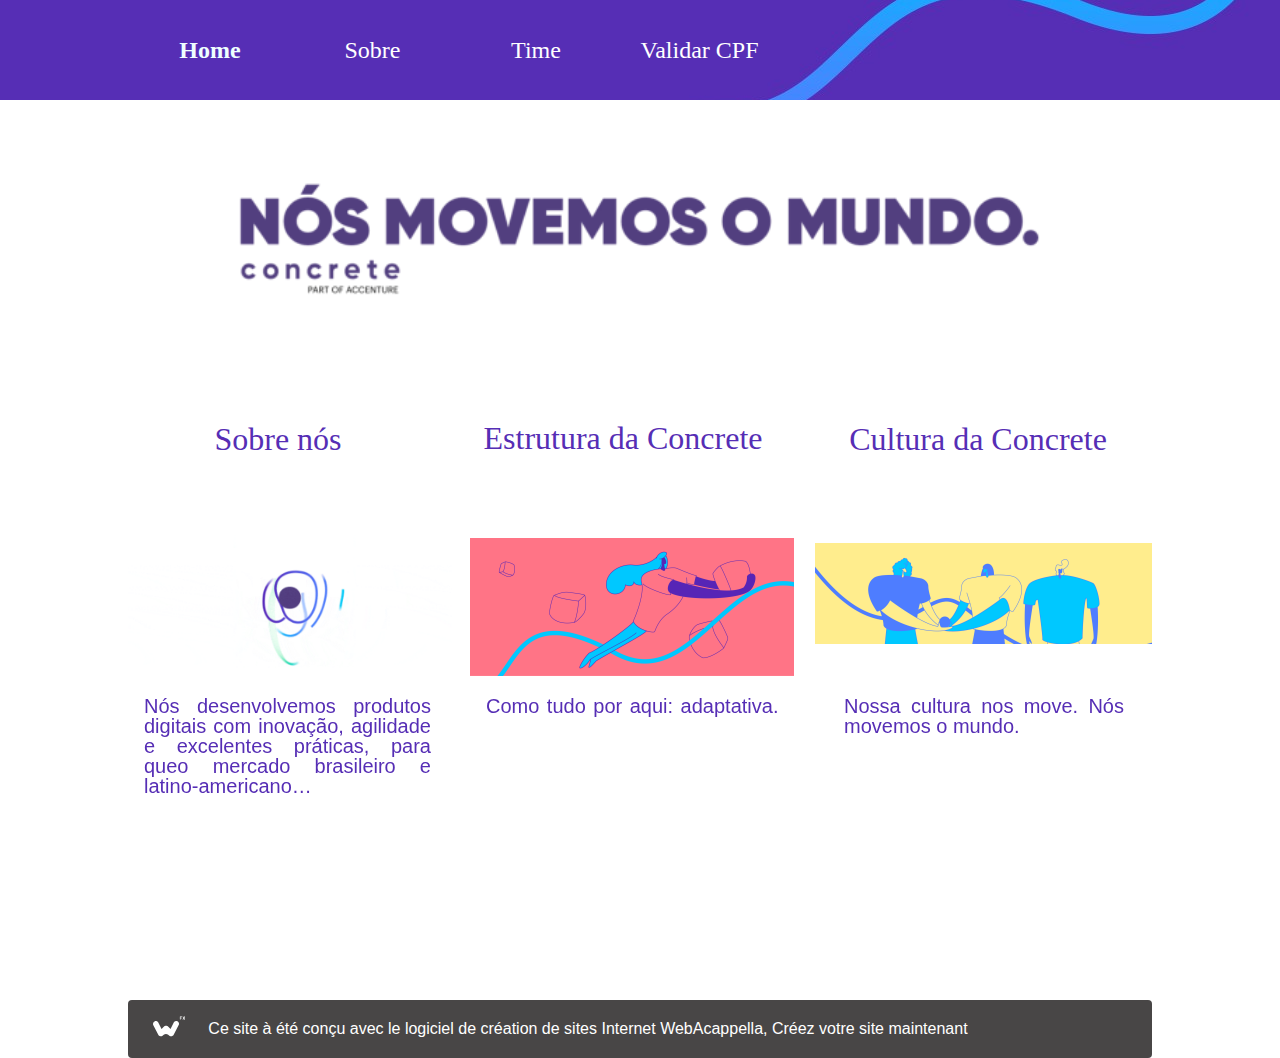
==== src/main/resources/static/2dc8de57_3189_48db_80ef_c5af2ead7eb7.html @ c82e3c7a "inclusao do site do projeto" ====
<!doctype html>
<html lang="fr">
<head>
	<meta charset="utf-8">
	<title>Créez votre site maintenant avec WebAcappella : Page sans titre</title>
        
	<meta name="description" content=""/>
	<meta http-equiv="X-UA-Compatible" content="IE=edge"/>
	<meta name="viewport" content="width=device-width, initial-scale=1"/>
	<meta name="robots" content="index">
	<meta name="generator" content="WebAcappellaFx (1.4.51) Windows" />

        

        <link rel="icon" href="./wafx_res/Images/0-180-logo%20accenture.png" />

	
	

	<link rel="stylesheet" href="./wafx_res/standard/css/normalize.css?static_res_1c288804cdde21393d8eec577f56f5b9"/>
	<link rel="stylesheet" href="./wafx_res/standard/css/wafx-menu.css?static_res_1c288804cdde21393d8eec577f56f5b9">

	<link rel="stylesheet" href="./wafx_res/libs/blueimp/css/blueimp-gallery.min.css?static_res_5538b4607b305e8973287b2021bc665b">
	<link rel="stylesheet" href="./wafx_res/standard/multimedia/wafx-multimedia.css?static_res_1c288804cdde21393d8eec577f56f5b9">

        

	<link rel="stylesheet" href="./wafx_res/libs/animate/animate.min.css?static_res_5538b4607b305e8973287b2021bc665b">

        

        <script src="./wafx_res/standard/js/wafx-vanilla.js?static_res_1c288804cdde21393d8eec577f56f5b9"></script>

        <link rel="stylesheet" href="./wafx_res/standard/css/wafx-common.css?static_res_1c288804cdde21393d8eec577f56f5b9">



        


	<script>
                var WaComponentContext = {};
                var WaPageContext = {};
                var WaContext = {};
		WaContext.app_version="1.4.51";
		WaContext.app_revision="2d031dc#98faf947";
		WaContext.preview=false;
		WaPageContext.lang="fr";

		document.wafxCarouselDatas = [];
document.wafxGalleryDatas = [];
document.wafxScreenInfos = 
{
    "screens": [
        {
            "factor": 1,
            "key": "1024",
            "width_real": 1024,
            "width_virtual": 1024
        }
    ]
}

	</script>

	

	<link rel="stylesheet" href="2dc8de57_3189_48db_80ef_c5af2ead7eb7.css?a8cf548f_6109_4ba5_bd23_7337e53db8bc_7"/>

	<style>

		
		.blockPagecontainer{
			position:relative;
			margin: 0 auto;

		}

		.blockPage{
			position:relative;
	
		}

		.blockPage2{
			position:relative;
	
		}
	</style>


    
</head>
<body style='-webkit-font-smoothing: antialiased;' >


<div id="blueimp-gallery" class="blueimp-gallery blueimp-gallery-controls">
    <div class="slides"></div>
    <p class="title">&nbsp;</p>
    <a class="prev">‹</a>
    <a class="next">›</a>
    <a class="close">×</a>
    <a class="play-pause"></a>
    <!--
    <ol class="indicator"></ol>
-->
</div>
	
			<div class='blockPagecontainer'>

				<div class='blockPage'>

						<div class="compVis_0"><div class='comp_0'  title=""><img  class="wafx-img-picture" src="./wafx_res/Images/0-841-movemos.png" alt=""></div></div>
<div class="compVis_1"><div class='comp_1 wafxRipple'  title=""><a href="https://medium.com/concretebr/sobre-a-concrete-275b117f4f73"  ><img  class="wafx-img-picture" src="./wafx_res/Images/0-324-conc.gif" alt=""></a></div></div>
<div class="compVis_2"><div  style='overflow:hidden;' class='comp_2'><div class='wafx-smt-txt-wrap smt-para-wa-3'>
<p  class=" smt-wa-last-block wafx-smt-inner smt-wa-default smt-wa-3-block-0">Sobre nós</p>
</div>
</div></div>
<div class="compVis_3"><div  style='overflow:hidden;' class='comp_3'><div class='wafx-smt-txt-wrap smt-para-wa-4'>
<p  class=" smt-wa-last-block wafx-smt-inner smt-wa-default smt-wa-4-block-0">Nós desenvolvemos produtos digitais com inovação, agilidade e excelentes práticas, para queo mercado brasileiro e latino-americano…</p>
</div>
</div></div>
<div class="compVis_4"><div  style='overflow:hidden;' class='comp_4'><div class='wafx-smt-txt-wrap smt-para-wa-5'>
<p  class=" smt-wa-last-block wafx-smt-inner smt-wa-default smt-wa-5-block-0">Estrutura da Concrete</p>
</div>
</div></div>
<div class="compVis_5"><div class='comp_5 wafxRipple'  title=""><a href="https://medium.com/concretebr/a-estrutura-da-concrete-9ed689195da6"  ><img  class="wafx-img-picture" src="./wafx_res/Images/0-324-2.png" alt=""></a></div></div>
<div class="compVis_6"><div  style='overflow:hidden;' class='comp_6'><div class='wafx-smt-txt-wrap smt-para-wa-7'>
<p  class=" smt-wa-last-block wafx-smt-inner smt-wa-default smt-wa-7-block-0">Como tudo por aqui: adaptativa.&nbsp; &nbsp; &nbsp; &nbsp; &nbsp; &nbsp; &nbsp; &nbsp; &nbsp; &nbsp; &nbsp; &nbsp; &nbsp; &nbsp; &nbsp; &nbsp; &nbsp; &nbsp; &nbsp; &nbsp; &nbsp; &nbsp; &nbsp; <br /></p>
</div>
</div></div>
<div class="compVis_7"><div class='comp_7 wafxRipple'  title=""><a href="https://medium.com/concretebr/sobre-a-concrete-275b117f4f73"  ><img  class="wafx-img-picture" src="./wafx_res/Images/0-337-3.png" alt=""></a></div></div>
<div class="compVis_8"><div  style='overflow:hidden;' class='comp_8'><div class='wafx-smt-txt-wrap smt-para-wa-9'>
<p  class=" smt-wa-last-block wafx-smt-inner smt-wa-default smt-wa-9-block-0">Cultura da Concrete<br /></p>
</div>
</div></div>
<div class="compVis_9"><div  style='overflow:hidden;' class='comp_9'><div class='wafx-smt-txt-wrap smt-para-wa-10'>
<p  class=" smt-wa-last-block wafx-smt-inner smt-wa-default smt-wa-10-block-0">Nossa cultura nos move. Nós movemos o mundo.<br /></p>
</div>
</div></div>
<div class="compVis_10"><div  style='overflow:hidden;display:flex;flex-direction:row;' class='comp_10'><div class='wafx-smt-txt-wrap smt-para-wa-11'>
<p  class=" smt-wa-last-block wafx-smt-inner smt-wa-default smt-wa-11-block-0"><a href="./index.html" >Home</a></p>
</div>
</div></div>
<div class="compVis_11"><div  style='overflow:hidden;display:flex;flex-direction:row;' class='comp_11'><div class='wafx-smt-txt-wrap smt-para-wa-12'>
<p  class=" smt-wa-last-block wafx-smt-inner smt-wa-default smt-wa-12-block-0"><a href="./2dc8de57_3189_48db_80ef_c5af2ead7eb7.html" >Sobre</a></p>
</div>
</div></div>
<div class="compVis_12"><div  style='overflow:hidden;display:flex;flex-direction:row;' class='comp_12'><div class='wafx-smt-txt-wrap smt-para-wa-13'>
<p  class=" smt-wa-last-block wafx-smt-inner smt-wa-default smt-wa-13-block-0"><a href="./f8f48431_00f1_4481_80bc_61b309380e57.html" >Time</a></p>
</div>
</div></div>
<div class="compVis_13"><div  style='overflow:hidden;display:flex;flex-direction:row;' class='comp_13'><div class='wafx-smt-txt-wrap smt-para-wa-14'>
<p  class=" smt-wa-last-block wafx-smt-inner smt-wa-default smt-wa-14-block-0">Validar CPF</p>
</div>
</div></div>




						<div class="wafxBanner" style='display:flex;align-items:center;position:relative;margin:0px;padding-left:5px;background-color:#484646;font-size:16px;font-family:Arial;font-weight:normal;text-decoration:none;border-radius:4px;color:#ffffff;'><a href="https://www.webacappella.com/pt_BR/" ><img alt="WebAcappella Fx" style='padding:0px;padding-left:10px;margin:10px;width:32px;height:32px;' src="[data-uri]" ></a>&nbsp;&nbsp;&nbsp;<a style="font-size:16px;font-family:Arial;font-weight:normal;text-decoration:none;border-radius:4px;color:#ffffff;" href="https://www.webacappella.com/pt_BR/" >Ce site à été conçu avec le logiciel de création de sites Internet WebAcappella, Créez votre site maintenant</a></div>


				</div>
 
			</div>


			

<script src="./wafx_res/standard/js/wafx-polyfill.js?static_res_1c288804cdde21393d8eec577f56f5b9"></script>


<script  src="./wafx_res/standard/js/wafx-menu.js?static_res_1c288804cdde21393d8eec577f56f5b9"></script>
<script  src="./wafx_res/standard/js/wafx-read-more.js?static_res_1c288804cdde21393d8eec577f56f5b9"></script>

<script src="./wafx_res/libs/animate/wow.min.js?static_res_5538b4607b305e8973287b2021bc665b"></script>


<script  src="./wafx_res/libs/animate/wafxripple.js?static_res_5538b4607b305e8973287b2021bc665b"></script>








 





<script src="./wafx_res/libs/lazyload/lazyload.min.js?static_res_5538b4607b305e8973287b2021bc665b"></script>

<script src="./wafx_res/libs/blueimp/js/blueimp-helper.js?static_res_5538b4607b305e8973287b2021bc665b"></script>
<script src="./wafx_res/libs/blueimp/js/blueimp-gallery.js?static_res_5538b4607b305e8973287b2021bc665b"></script>
<!--
<script src="./wafx_res/libs/blueimp/js/blueimp-gallery-fullscreen.js?static_res_5538b4607b305e8973287b2021bc665b"></script>
<script src="./wafx_res/libs/blueimp/js/blueimp-gallery-indicator.js?static_res_5538b4607b305e8973287b2021bc665b"></script>
<script src="./wafx_res/libs/blueimp/js/blueimp-gallery-video.js?static_res_5538b4607b305e8973287b2021bc665b"></script>
<script src="./wafx_res/libs/blueimp/js/blueimp-gallery-youtube.js?static_res_5538b4607b305e8973287b2021bc665b"></script>
<script src="./wafx_res/libs/blueimp/js/blueimp-gallery-vimeo.js?static_res_5538b4607b305e8973287b2021bc665b"></script>
-->




<script  src="./wafx_res/standard/js/wafx-form_v2.js?static_res_1c288804cdde21393d8eec577f56f5b9"></script>
<script src="./wafx_res/standard/multimedia/wafx-multimedia.js?static_res_1c288804cdde21393d8eec577f56f5b9"></script>
<script src="./wafx_res/standard/js/wafx-frame-ext.js?static_res_1c288804cdde21393d8eec577f56f5b9"></script>




<script>








WaFxMFrameExt.init();
WafxBlueImpGallery.init();
WafxBlueImpCarousel.init();
WafxPlyrAudio.init();
WaFxWindow.screenChange = function()
{
    WaFxMFrameExt.changeScreen();
    WafxBlueImpCarousel.reload();
    WafxBlueImpGallery.reload();

    
    WafxReadMore.bind();
};






WafxFormV2.init({
}
);
WafxFluidHelper.init();
WafxRollOver.init();
WafxRipple.init();

var wow = new WOW(
{
boxClass:     'wafxWow',      
animateClass: 'animated', 
offset:       0,          // default
mobile:       true,       // default
live:         true,        // default
});
wow.init();



</script>







</body>
</html>
---- src/main/resources/static/wafx_res/standard/css/wafx-menu.css ----
.wafx-menu-wrapper {
  overflow:hidden;
  width:100%;
  height:100%;
}

.wafx-menu 
{
     display:flex;
     height:100%;

} 

.wafx-menu-bt-hamburger {
     display:none;
     cursor:pointer;
         flex-direction:row;
    align-items: center;

    } 

.wafxMenuPopupItem {
  display:flex;flex-direction: row;align-items:center;justify-content : space-between;
  cursor:pointer;
}



.wafx-menu li
{
  height:100%;
  cursor:default;
}

.wafx-menu-frame-main {

    list-style: none; 
    display:flex;
    flex-direction:row;

    padding:0px;margin:0px;
    height: 100%; 
  }

.wafx-menu-frame  .wafx-menu-item {


    display:flex;
    align-items: center;
  height:100%;
    white-space: pre;

}

.wafx-menu-frame-main .wafx-menu-item {
    display:flex;
    align-items: center;
  height:100%;

white-space: pre;

}

.wafx-menu-item.wafxLink{
cursor:pointer;
}


.wafx-menu-frame {
  display:none;
  list-style: none; 
}



/*   page XS   */

.wafxBgMenu {
  display:none;
  background-color: rgba(0,0,0,0.7);
  z-index:100000;
}


.wafxCloseBgMenu {
  cursor:pointer;
  display:flex;
  padding:0px;
  margin:0px;
     align-items: center;
  justify-content: flex-end;
    line-height: 0px;

    height:50px;
}

.wafxCloseBgMenu svg {
  fill: white;
  transform: scale(1.6);
}


.wafxMenuBgStaticPanel {
  z-index:10000;
  width:100%;
  position: fixed;

    margin:0px;
    padding:0px;
    margin-left:10px;
    width:100%;
}




.wafxMenuPageBack {
  cursor:pointer;
  text-decoration:none;
   width:100%;
}

.wafxMenuPageGroupItem {
  position:absolute;
  list-style: none; 


  position: fixed;
  overflow:auto;
  padding:0px;
  margin:0px;
  margin-left:10px;
  cursor: default;
}


.wafxMenuPageItem {
  cursor:pointer;
  text-decoration:none;
  display:flex;
  padding:0px;
  margin:0px;
}


.wafxMenuLinkContainer {
  display:flex;
flex-direction: row;
justify-content : space-between;
width:100%;
}
.wafxMenuLinkText {
  display:flex;

  padding: 0px;
}

.wafxMenuLinkArrow{
  display:flex;
 padding: 0px;
}
---- src/main/resources/static/wafx_res/libs/blueimp/css/blueimp-gallery.min.css ----
@charset "UTF-8";.blueimp-gallery,.blueimp-gallery>.slides>.slide>.slide-content{position:absolute;top:0;right:0;bottom:0;left:0;-webkit-transition:opacity .2s linear;-moz-transition:opacity .2s linear;-ms-transition:opacity .2s linear;-o-transition:opacity .2s linear;transition:opacity .2s linear;backface-visibility:hidden;-moz-backface-visibility:hidden}.blueimp-gallery>.slides>.slide>.slide-content{margin:auto;width:auto;height:auto;max-width:100%;max-height:100%;opacity:1}.blueimp-gallery{position:fixed;z-index:999999;overflow:hidden;background:#000;background:rgba(0,0,0,.9);opacity:0;display:none;direction:ltr;-ms-touch-action:none;touch-action:none}.blueimp-gallery-carousel{position:relative;z-index:auto;margin:1em auto;padding-bottom:56.25%;box-shadow:0 0 10px #000;-ms-touch-action:pan-y;touch-action:pan-y}.blueimp-gallery-display{display:block;opacity:1}.blueimp-gallery>.slides{position:relative;height:100%;overflow:hidden}.blueimp-gallery-carousel>.slides{position:absolute}.blueimp-gallery>.slides>.slide{position:relative;float:left;height:100%;text-align:center;-webkit-transition-timing-function:cubic-bezier(.645,.045,.355,1);-moz-transition-timing-function:cubic-bezier(.645,.045,.355,1);-ms-transition-timing-function:cubic-bezier(.645,.045,.355,1);-o-transition-timing-function:cubic-bezier(.645,.045,.355,1);transition-timing-function:cubic-bezier(.645,.045,.355,1)}.blueimp-gallery>.slides>.slide-loading{background:url(../img/loading.gif) center no-repeat;background-size:64px 64px}.blueimp-gallery>.slides>.slide-loading>.slide-content{opacity:0}.blueimp-gallery>.slides>.slide-error{background:url(../img/error.png) center no-repeat}.blueimp-gallery>.slides>.slide-error>.slide-content{display:none}.blueimp-gallery>.next,.blueimp-gallery>.prev{position:absolute;top:50%;left:15px;width:40px;height:40px;margin-top:-23px;font-family:'Helvetica Neue',Helvetica,Arial,sans-serif;font-size:60px;font-weight:100;line-height:30px;color:#fff;text-decoration:none;text-shadow:0 0 2px #000;text-align:center;background:#222;background:rgba(0,0,0,.5);-webkit-box-sizing:content-box;-moz-box-sizing:content-box;box-sizing:content-box;border:3px solid #fff;-webkit-border-radius:23px;-moz-border-radius:23px;border-radius:23px;opacity:.5;cursor:pointer;display:none}.blueimp-gallery>.next{left:auto;right:15px}.blueimp-gallery>.close,.blueimp-gallery>.title{position:absolute;top:15px;left:15px;margin:0 40px 0 0;font-size:20px;line-height:30px;color:#fff;text-shadow:0 0 2px #000;opacity:.8;display:none}.blueimp-gallery>.close{padding:15px;right:15px;left:auto;margin:-15px;font-size:30px;text-decoration:none;cursor:pointer}.blueimp-gallery>.play-pause{position:absolute;right:15px;bottom:15px;width:15px;height:15px;background:url(../img/play-pause.png) 0 0 no-repeat;cursor:pointer;opacity:.5;display:none}.blueimp-gallery-playing>.play-pause{background-position:-15px 0}.blueimp-gallery-controls>.close,.blueimp-gallery-controls>.next,.blueimp-gallery-controls>.play-pause,.blueimp-gallery-controls>.prev,.blueimp-gallery-controls>.title{display:block;-webkit-transform:translateZ(0);-moz-transform:translateZ(0);-ms-transform:translateZ(0);-o-transform:translateZ(0);transform:translateZ(0)}.blueimp-gallery-left>.prev,.blueimp-gallery-right>.next,.blueimp-gallery-single>.next,.blueimp-gallery-single>.play-pause,.blueimp-gallery-single>.prev{display:none}.blueimp-gallery>.close,.blueimp-gallery>.next,.blueimp-gallery>.play-pause,.blueimp-gallery>.prev,.blueimp-gallery>.slides>.slide>.slide-content{-webkit-user-select:none;-khtml-user-select:none;-moz-user-select:none;-ms-user-select:none;user-select:none}.blueimp-gallery>.close:hover,.blueimp-gallery>.next:hover,.blueimp-gallery>.play-pause:hover,.blueimp-gallery>.prev:hover,.blueimp-gallery>.title:hover{color:#fff;opacity:1}body:last-child .blueimp-gallery>.slides>.slide-error{background-image:url(../img/error.svg)}body:last-child .blueimp-gallery>.play-pause{width:20px;height:20px;background-size:40px 20px;background-image:url(../img/play-pause.svg)}body:last-child .blueimp-gallery-playing>.play-pause{background-position:-20px 0}*+html .blueimp-gallery>.slides>.slide{min-height:300px}*+html .blueimp-gallery>.slides>.slide>.slide-content{position:relative}.blueimp-gallery>.indicator{position:absolute;top:auto;right:15px;bottom:15px;left:15px;margin:0 40px;padding:0;list-style:none;text-align:center;line-height:10px;display:none;-webkit-user-select:none;-khtml-user-select:none;-moz-user-select:none;-ms-user-select:none;user-select:none}.blueimp-gallery>.indicator>li{display:inline-block;width:9px;height:9px;margin:6px 3px 0 3px;-webkit-box-sizing:content-box;-moz-box-sizing:content-box;box-sizing:content-box;border:1px solid transparent;background:#ccc;background:rgba(255,255,255,.25) center no-repeat;border-radius:5px;box-shadow:0 0 2px #000;opacity:.5;cursor:pointer}*+html .blueimp-gallery>.indicator>li{display:inline}.blueimp-gallery>.indicator>.active,.blueimp-gallery>.indicator>li:hover{background-color:#fff;border-color:#fff;opacity:1}.blueimp-gallery>.indicator>li:after{opacity:0;display:block;position:absolute;content:'';top:-5em;width:75px;height:75px;transition:transform .6s ease-out,opacity .4s ease-out;transform:translateX(-50%) translateY(0) translateZ(0);pointer-events:none}.blueimp-gallery>.indicator>li:hover:after{opacity:1;border-radius:50%;background:inherit;transform:translateX(-50%) translateY(-5px) translateZ(0)}.blueimp-gallery>.indicator>.active:after{display:none}.blueimp-gallery-controls>.indicator{display:block;-webkit-transform:translateZ(0);-moz-transform:translateZ(0);-ms-transform:translateZ(0);-o-transform:translateZ(0);transform:translateZ(0)}.blueimp-gallery-single>.indicator{display:none}.blueimp-gallery>.slides>.slide>.video-content>img{position:absolute;top:0;right:0;bottom:0;left:0;margin:auto;width:auto;height:auto;max-width:100%;max-height:100%;backface-visibility:hidden;-moz-backface-visibility:hidden}.blueimp-gallery>.slides>.slide>.video-content>video{position:absolute;top:0;left:0;width:100%;height:100%;display:none}.blueimp-gallery>.slides>.slide>.video-content>iframe{position:absolute;top:100%;left:0;width:100%;height:100%;border:none}.blueimp-gallery>.slides>.slide>.video-playing>iframe{top:0}.blueimp-gallery>.slides>.slide>.video-content>a{position:absolute;top:50%;right:0;left:0;margin:-64px auto 0;width:128px;height:128px;background:url(../img/video-play.png) center no-repeat;opacity:.8;cursor:pointer}.blueimp-gallery>.slides>.slide>.video-playing>a,.blueimp-gallery>.slides>.slide>.video-playing>img{display:none}.blueimp-gallery>.slides>.slide>.video-playing>video{display:block}.blueimp-gallery>.slides>.slide>.video-loading>a{background:url(../img/loading.gif) center no-repeat;background-size:64px 64px}*+html .blueimp-gallery>.slides>.slide>.video-content{height:100%}*+html .blueimp-gallery>.slides>.slide>.video-content>a{left:50%;margin-left:-64px}.blueimp-gallery>.slides>.slide>.video-content>a:hover{opacity:1}body:last-child .blueimp-gallery>.slides>.slide>.video-content:not(.video-loading)>a{background-image:url(../img/video-play.svg)}
/*# sourceMappingURL=blueimp-gallery.min.css.map */
---- src/main/resources/static/wafx_res/standard/multimedia/wafx-multimedia.css ----
img {
    -webkit-backface-visibility: hidden; 
    -ms-transform: translateZ(0); /* IE 9 */
    -webkit-transform: translateZ(0); /* Chrome, Safari, Opera */
    transform: translateZ(0);
    padding:0px;
    margin:0px;
}



.wafx-img-picture{
  position:absolute;
  background-repeat: no-repeat;
  overflow:visible;
  z-index:0;
opacity:1;
 /*sinon bug shadow sous safari  ??*/
 -webkit-transform: translate3d(0, 0, 0);
 

}

.wafx-img-picture-over{
  position:absolute;
  background-repeat: no-repeat;
  overflow:visible;
  z-index:100;
  opacity:0;

   /*sinon bug shadow sous safari  ??*/
 -webkit-transform: translate3d(0, 0, 0);
}


.wafx-carousel.blueimp-gallery-carousel
{
     margin: 0px;

    box-shadow: 0px 0px 0px transparent;
    text-shadow: 0px 0px 0px transparent !important;
}
.wafx-carousel>.title
{
    text-shadow: none;
         padding:0px;
           left:0px;
}


.wafx-carousel>.title h1
{
  padding:0px;
  margin:0px;
}

.wafx-carousel>.title p
{
  padding:0px;
  /*margin:0px;*/

}

.wafx-slideshow-text-wrap
{
  width:100%;
  left:0px;
}
.wafx-slideshow-text-wrap div
{
  width:100%;
  left:0px;
}
/*
.wafx-carousel.blueimp-gallery-carousel
{
    margin: 0px;
    box-shadow: 0px 0px 0px #000;
}


.wafx-carousel>.title
{
   left: 0px;
    width: 100%;
   margin : 0px;
  font-size: initial;
  text-shadow: none;
  line-height: normal;
   opacity: 1;
   bottom:0px;

   text-align:left;
   top:0px;
}



*/





/*  FORM CSS  */

.waFxInternalEditorMarker .wafx-form-lineedit{
  border:1px solid lightgray;
  width:97%;
  height:97%;
}

.waFxInternalEditorMarker .wafx-form-textarea{
  border:1px solid lightgray;
    width:97%;
  height:97%;
}

.waFxInternalEditorMarker .wafx-form-list{
  border:1px solid lightgray;
}

.wafx-form-textarea{
    width:100%;
    height:100%;
    resize: none;
    padding:0.5em !important;
    margin::0px !important;
    box-sizing: border-box !important;
}

.wafx-form-lineedit{
  
    width:100%;
    height:100%;
    padding: 0.5em !important;
    box-sizing: border-box !important;
}

.wafx-form-list
{
   width:100%;
   padding: 0;
   box-sizing: border-box !important;
}

.wafx-form-radio
{
  padding: 0;
  box-sizing: border-box !important;
}

.wafx-form-checkbox
{
  padding: 0;
  box-sizing: border-box !important;
}


.ripple-container {
}
.ripple-container .ripple{
    background-color: rgba(255,255,255,0.3);
    animation: ripple 2s forwards cubic-bezier(0, 0, 0.2, 1);
}
@keyframes ripple {
    0% {
        transform: scale(0);
        opacity: 0.5;
    }
    80% {
        transform: scale(1);
    }
    100% {
        opacity: 0;
    }
}
---- src/main/resources/static/wafx_res/standard/css/wafx-common.css ----
/* Smt common */

.smt-wa-last-block
{
  margin-bottom:0px !important;
}





/* form v2 */

.wafx-form-input-file
{
  outline: none;
  pointer-events: none;
  opacity:0;
  position:absolute;
}

.wafx-input-field-label-wrap
{
  background-color:white;
}

/*  read mode */
.wafx-readmore-bt-close {
  position: absolute;
  right: 32px;
  top: 32px;
  width: 32px;
  height: 32px;
  opacity: 0.3;
}
.wafx-readmore-bt-close:hover {
  opacity: 1;
}
.wafx-readmore-bt-close:before, .wafx-readmore-bt-close:after {
  position: absolute;
  left: 15px;
  content: ' ';
  height: 33px;
  width: 2px;
  background-color: #333;
}
.wafx-readmore-bt-close:before {
  transform: rotate(45deg);
}
.wafx-readmore-bt-close:after {
  transform: rotate(-45deg);
}

.wafx-readmore-arrow-down {
  border: 1px solid black;
  border-width: 0 2px 2px 0;
  display: inline-block;
  padding: 6px;
  transform: rotate(45deg);
  -webkit-transform: rotate(45deg);
}
---- src/main/resources/static/2dc8de57_3189_48db_80ef_c5af2ead7eb7.css ----
body {-webkit-nbsp-mode:normal !important;margin: 0px !important;padding:0px !important;line-height:1.4 !important;} .wafxText p,.wafxText h1,.wafxText h2,.wafxText h3,.wafxText h4,.wafxText h5,.wafxText h6{margin:0px !important;padding:0px !important;text-align:left;} .wafxText  a{font-weight:400;font-style:normal;text-decoration:none;color:#3959a2;} .wafxText  a:visited{font-weight:400;font-style:normal;text-decoration:none;color:#3959a2;} .wafxText p.waStyle-858dd092-cb99-4963-acbe-9f990eea66a1,.wafxText h1.waStyle-858dd092-cb99-4963-acbe-9f990eea66a1,.wafxText h2.waStyle-858dd092-cb99-4963-acbe-9f990eea66a1,.wafxText h3.waStyle-858dd092-cb99-4963-acbe-9f990eea66a1,.wafxText h4.waStyle-858dd092-cb99-4963-acbe-9f990eea66a1,.wafxText h5.waStyle-858dd092-cb99-4963-acbe-9f990eea66a1,.wafxText h6.waStyle-858dd092-cb99-4963-acbe-9f990eea66a1{text-align:left;} .waStyle-858dd092-cb99-4963-acbe-9f990eea66a1 a:link{font-weight:400;font-style:normal;text-decoration:none;color:#3959a2;} .waStyle-858dd092-cb99-4963-acbe-9f990eea66a1 a:visited{font-weight:400;font-style:normal;text-decoration:none;color:#3959a2;} .wafxText p.waStyle-8745212d-13ca-4022-84a6-273e9a8c9182,.wafxText h1.waStyle-8745212d-13ca-4022-84a6-273e9a8c9182,.wafxText h2.waStyle-8745212d-13ca-4022-84a6-273e9a8c9182,.wafxText h3.waStyle-8745212d-13ca-4022-84a6-273e9a8c9182,.wafxText h4.waStyle-8745212d-13ca-4022-84a6-273e9a8c9182,.wafxText h5.waStyle-8745212d-13ca-4022-84a6-273e9a8c9182,.wafxText h6.waStyle-8745212d-13ca-4022-84a6-273e9a8c9182{text-align:left;} .waStyle-8745212d-13ca-4022-84a6-273e9a8c9182 a:link{font-weight:400;font-style:normal;text-decoration:none;color:#646464;} .waStyle-8745212d-13ca-4022-84a6-273e9a8c9182 a:visited{font-weight:400;font-style:normal;text-decoration:none;color:#646464;} 
.wafxText p,.wafxText h1,.wafxText h2,.wafxText h3,.wafxText h4,.wafxText h5,.wafxText h6{color:#000000;font-family:Arial;font-size:14px;;font-weight:400;;}
.wafxText p.waStyle-858dd092-cb99-4963-acbe-9f990eea66a1,.wafxText h1.waStyle-858dd092-cb99-4963-acbe-9f990eea66a1,.wafxText h2.waStyle-858dd092-cb99-4963-acbe-9f990eea66a1,.wafxText h3.waStyle-858dd092-cb99-4963-acbe-9f990eea66a1,.wafxText h4.waStyle-858dd092-cb99-4963-acbe-9f990eea66a1,.wafxText h5.waStyle-858dd092-cb99-4963-acbe-9f990eea66a1,.wafxText h6.waStyle-858dd092-cb99-4963-acbe-9f990eea66a1{color:#000000;font-family:Arial;font-size:14px;;font-weight:400;;}
.wafxText p.waStyle-8745212d-13ca-4022-84a6-273e9a8c9182,.wafxText h1.waStyle-8745212d-13ca-4022-84a6-273e9a8c9182,.wafxText h2.waStyle-8745212d-13ca-4022-84a6-273e9a8c9182,.wafxText h3.waStyle-8745212d-13ca-4022-84a6-273e9a8c9182,.wafxText h4.waStyle-8745212d-13ca-4022-84a6-273e9a8c9182,.wafxText h5.waStyle-8745212d-13ca-4022-84a6-273e9a8c9182,.wafxText h6.waStyle-8745212d-13ca-4022-84a6-273e9a8c9182{color:#000000;font-family:Impact;font-size:20px;;font-weight:400;;}
.smt-wa-default{
color:#000000;margin:0px;padding:0px;margin-bottom:10px;overflow-wrap: break-word;text-decoration:none;line-height:100%;text-align:left;font-weight:400;font-style:normal;font-family:'Arial';font-size:13px;
}
.smt-wa-default a{
color:#0000ff !important;text-decoration:underline !important;}

.comp_0{position:absolute;z-index:50075;}
.comp_1{position:absolute;z-index:50080;}
.comp_10{background-color:rgba(0,0,0,0);position:absolute;z-index:50610;}
.comp_11{background-color:rgba(0,0,0,0);position:absolute;z-index:51080;}
.comp_12{background-color:rgba(0,0,0,0);position:absolute;z-index:52020;}
.comp_13{background-color:rgba(0,0,0,0);position:absolute;z-index:85645;}
.comp_2{background-color:rgba(0,0,0,0);position:absolute;z-index:50085;}
.comp_3{background-color:rgba(0,0,0,0);position:absolute;z-index:50090;}
.comp_4{background-color:rgba(0,0,0,0);position:absolute;z-index:50180;}
.comp_5{position:absolute;z-index:50175;}
.comp_6{background-color:rgba(0,0,0,0);position:absolute;z-index:50185;}
.comp_7{position:absolute;z-index:50365;}
.comp_8{background-color:rgba(0,0,0,0);position:absolute;z-index:50370;}
.comp_9{background-color:rgba(0,0,0,0);position:absolute;z-index:50375;}
body{background-color:#ffffff;background-image:url(./wafx_res/Images/0--1-topo.png);background-repeat:repeat-x;}
.blockPage{transform:scale(1) ;transform-origin:top left;width:1024px;}
.blockPagecontainer{width:1024px;}
.compVis_0{display:block;}
.compVis_1{display:block;}
.compVis_10{display:block;}
.compVis_11{display:block;}
.compVis_12{display:block;}
.compVis_13{display:block;}
.compVis_2{display:block;}
.compVis_3{display:block;}
.compVis_4{display:block;}
.compVis_5{display:block;}
.compVis_6{display:block;}
.compVis_7{display:block;}
.compVis_8{display:block;}
.compVis_9{display:block;}
.comp_0{height:228px;left:93.2926px;top:126.376px;width:841px;}
.comp_0 .wafx-img-picture{height:151px;left:0px;top:38px;width:841px;}
.comp_1{height:265px;left:0px;top:465.14px;width:324px;}
.comp_1 .wafx-img-picture{height:197px;left:0px;top:34px;width:324px;}
.comp_10{height:100px;left:0.5px;top:0px;width:163px;}
.comp_10 .wafx-smt-txt-wrap{width:143px;}
.comp_11{height:100px;left:163px;top:0px;width:163px;}
.comp_11 .wafx-smt-txt-wrap{width:143px;}
.comp_12{height:100px;left:326.5px;top:0px;width:163px;}
.comp_12 .wafx-smt-txt-wrap{width:143px;}
.comp_13{height:100px;left:490px;top:0px;width:163px;}
.comp_13 .wafx-smt-txt-wrap{width:143px;}
.comp_2{height:56px;left:0px;top:412.75px;width:300px;}
.comp_2 .wafx-smt-txt-wrap{width:280px;}
.comp_3{height:124px;left:6px;top:686.11px;width:307px;}
.comp_3 .wafx-smt-txt-wrap{width:287px;}
.comp_4{height:78px;left:342px;top:412.496px;width:306px;}
.comp_4 .wafx-smt-txt-wrap{width:286px;}
.comp_5{height:247px;left:342px;top:483.209px;width:324px;}
.comp_5 .wafx-img-picture{height:138px;left:0px;top:55px;width:324px;}
.comp_6{height:124px;left:348px;top:686px;width:318px;}
.comp_6 .wafx-smt-txt-wrap{width:298px;}
.comp_7{height:346px;left:686.85px;top:421.009px;width:337px;}
.comp_7 .wafx-img-picture{height:101px;left:0px;top:122px;width:337px;}
.comp_8{height:77px;left:700px;top:413px;width:300px;}
.comp_8 .wafx-smt-txt-wrap{width:280px;}
.comp_9{height:124px;left:706px;top:686.36px;width:300px;}
.comp_9 .wafx-smt-txt-wrap{width:280px;}
.textShape_1024{display:block;}
.waBlockSocialBar{display:none;}
.wafx-vis-1024{display:block;}
.wafxBanner{top:1000px;}
.wafxCompFluid{left:calc( 0px - (100vw - 1024px) / 2);width:calc(100vw - 10px);}

@media(max-width:1034px){
.wafxCompFluid{
left:0px;
width:1024px;
}
}
.smt-para-wa-3{
margin:10px !important;align-self:flex-start !important;
}
.smt-wa-3-block-0{
color:#562eb5;margin:0px;padding:0px;margin-bottom:10px;overflow-wrap: break-word;text-decoration:none;line-height:100%;text-align:center;font-weight:400;font-style:normal;font-family:'Verdana';font-size:32px;
}
.smt-wa-3-block-0 a{
color:#0000ff !important;text-decoration:underline !important;}

.smt-para-wa-4{
margin:10px !important;align-self:flex-start !important;
}
.smt-wa-4-block-0{
color:#562eb5;margin:0px;padding:0px;margin-bottom:10px;overflow-wrap: break-word;text-decoration:none;line-height:100%;text-align:justify;font-weight:400;font-style:normal;font-family:'Arial';font-size:20px;
}
.smt-wa-4-block-0 a{
color:#0000ff !important;text-decoration:underline !important;}

.smt-para-wa-5{
margin:10px !important;align-self:flex-start !important;
}
.smt-wa-5-block-0{
color:#562eb5;margin:0px;padding:0px;margin-bottom:10px;overflow-wrap: break-word;text-decoration:none;line-height:100%;text-align:center;font-weight:400;font-style:normal;font-family:'Verdana';font-size:32px;
}
.smt-wa-5-block-0 a{
color:#0000ff !important;text-decoration:underline !important;}

.smt-para-wa-7{
margin:10px !important;align-self:flex-start !important;
}
.smt-wa-7-block-0{
color:#562eb5;margin:0px;padding:0px;margin-bottom:10px;overflow-wrap: break-word;text-decoration:none;line-height:100%;text-align:justify;font-weight:400;font-style:normal;font-family:'Arial';font-size:20px;
}
.smt-wa-7-block-0 a{
color:#0000ff !important;text-decoration:underline !important;}

.smt-para-wa-9{
margin:10px !important;align-self:flex-start !important;
}
.smt-wa-9-block-0{
color:#562eb5;margin:0px;padding:0px;margin-bottom:10px;overflow-wrap: break-word;text-decoration:none;line-height:100%;text-align:center;font-weight:400;font-style:normal;font-family:'Verdana';font-size:32px;
}
.smt-wa-9-block-0 a{
color:#0000ff !important;text-decoration:underline !important;}

.smt-para-wa-10{
margin:10px !important;align-self:flex-start !important;
}
.smt-wa-10-block-0{
color:#562eb5;margin:0px;padding:0px;margin-bottom:10px;overflow-wrap: break-word;text-decoration:none;line-height:100%;text-align:justify;font-weight:400;font-style:normal;font-family:'Arial';font-size:20px;
}
.smt-wa-10-block-0 a{
color:#0000ff !important;text-decoration:underline !important;}

.smt-para-wa-11{
margin:10px !important;align-self:center !important;
}
.smt-wa-11-block-0{
color:#ffffff;margin:0px;padding:0px;margin-bottom:10px;overflow-wrap: break-word;text-decoration:none;line-height:100%;text-align:center;font-weight:700;font-style:normal;font-family:'Impact';font-size:24px;
}
.smt-wa-11-block-0 a{
color:#eeffff !important;font-weight:bold !important;text-decoration:none !important;}
.smt-wa-11-block-0 a:hover{
color:#be4eca !important;font-weight:bold !important;text-decoration:none !important;}
.smt-para-wa-12{
margin:10px !important;align-self:center !important;
}
.smt-wa-12-block-0{
color:#ffffff;margin:0px;padding:0px;margin-bottom:10px;overflow-wrap: break-word;text-decoration:none;line-height:100%;text-align:center;font-weight:400;font-style:normal;font-family:'Impact';font-size:24px;
}
.smt-wa-12-block-0 a{
color:#ffffff !important;text-decoration:none !important;}
.smt-wa-12-block-0 a:hover{
color:#7f3a98 !important;text-decoration:none !important;}
.smt-para-wa-13{
margin:10px !important;align-self:center !important;
}
.smt-wa-13-block-0{
color:#ffffff;margin:0px;padding:0px;margin-bottom:10px;overflow-wrap: break-word;text-decoration:none;line-height:100%;text-align:center;font-weight:400;font-style:normal;font-family:'Impact';font-size:24px;
}
.smt-wa-13-block-0 a{
color:#ffffff !important;text-decoration:none !important;}
.smt-wa-13-block-0 a:hover{
color:#7f3a98 !important;text-decoration:none !important;}
.smt-para-wa-14{
margin:10px !important;align-self:center !important;
}
.smt-wa-14-block-0{
color:#ffffff;margin:0px;padding:0px;margin-bottom:10px;overflow-wrap: break-word;text-decoration:none;line-height:100%;text-align:center;font-weight:400;font-style:normal;font-family:'Impact';font-size:24px;
}
.smt-wa-14-block-0 a{
color:#ffffff !important;text-decoration:none !important;}
.smt-wa-14-block-0 a:hover{
color:#7f3a98 !important;text-decoration:none !important;}
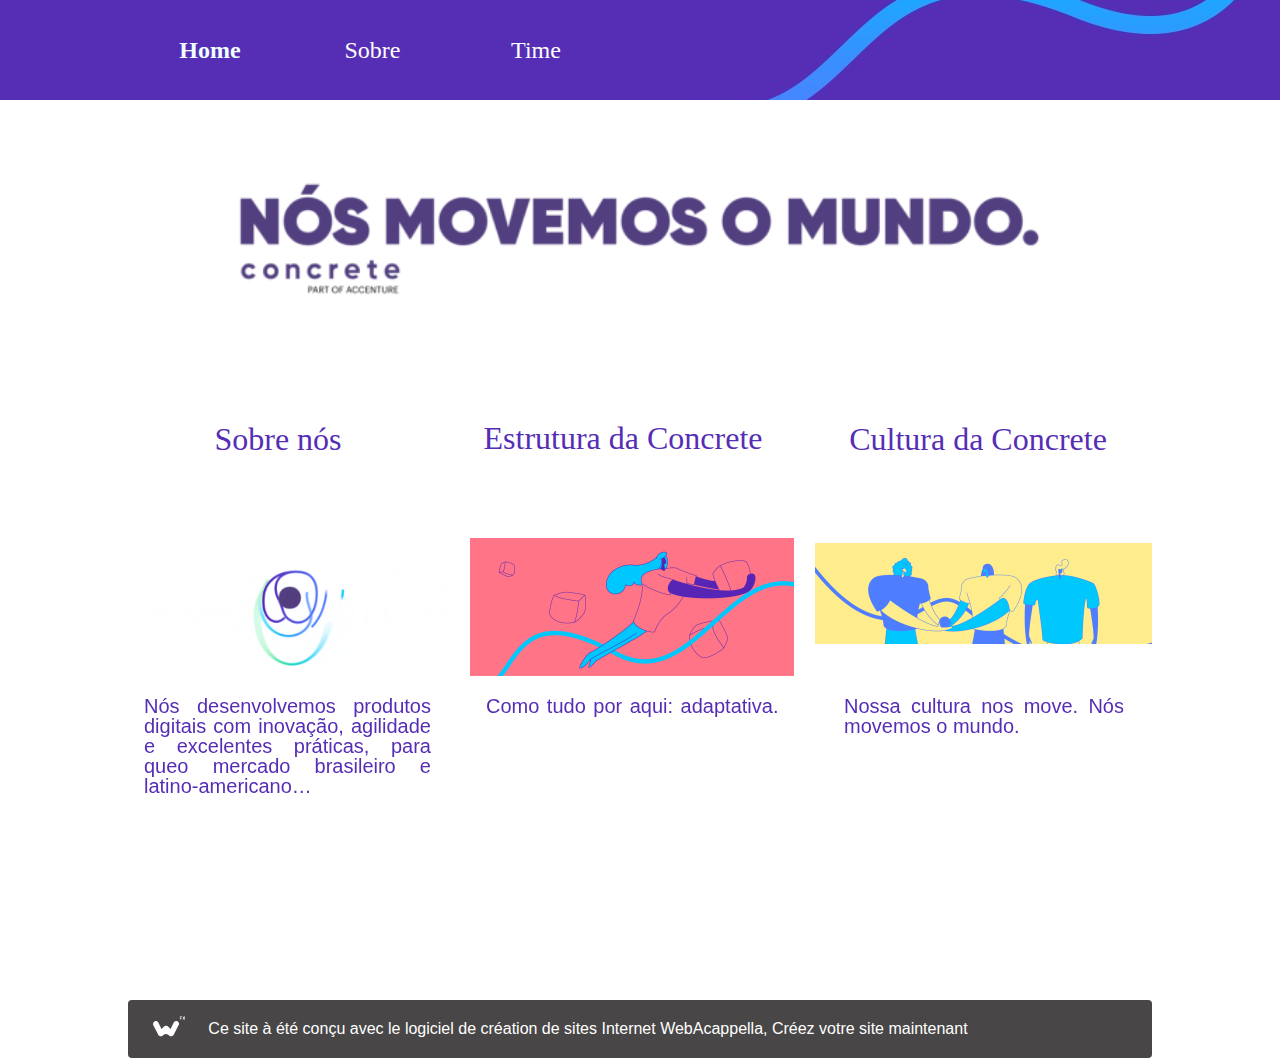
==== commit 55f7c5a6: "site com menu sem CPF" ====
--- a/src/main/resources/static/2dc8de57_3189_48db_80ef_c5af2ead7eb7.html
+++ b/src/main/resources/static/2dc8de57_3189_48db_80ef_c5af2ead7eb7.html
@@ -65,7 +65,7 @@
 
 	
 
-	<link rel="stylesheet" href="2dc8de57_3189_48db_80ef_c5af2ead7eb7.css?a8cf548f_6109_4ba5_bd23_7337e53db8bc_7"/>
+	<link rel="stylesheet" href="2dc8de57_3189_48db_80ef_c5af2ead7eb7.css?712e6e07_b77b_430c_aaf5_f6a4fdfbe532_7"/>
 
 	<style>
 
@@ -149,10 +149,6 @@
 <p  class=" smt-wa-last-block wafx-smt-inner smt-wa-default smt-wa-13-block-0"><a href="./f8f48431_00f1_4481_80bc_61b309380e57.html" >Time</a></p>
 </div>
 </div></div>
-<div class="compVis_13"><div  style='overflow:hidden;display:flex;flex-direction:row;' class='comp_13'><div class='wafx-smt-txt-wrap smt-para-wa-14'>
-<p  class=" smt-wa-last-block wafx-smt-inner smt-wa-default smt-wa-14-block-0">Validar CPF</p>
-</div>
-</div></div>
 
 
 
--- a/src/main/resources/static/2dc8de57_3189_48db_80ef_c5af2ead7eb7.css
+++ b/src/main/resources/static/2dc8de57_3189_48db_80ef_c5af2ead7eb7.css
@@ -13,7 +13,6 @@
 .comp_10{background-color:rgba(0,0,0,0);position:absolute;z-index:50610;}
 .comp_11{background-color:rgba(0,0,0,0);position:absolute;z-index:51080;}
 .comp_12{background-color:rgba(0,0,0,0);position:absolute;z-index:52020;}
-.comp_13{background-color:rgba(0,0,0,0);position:absolute;z-index:85645;}
 .comp_2{background-color:rgba(0,0,0,0);position:absolute;z-index:50085;}
 .comp_3{background-color:rgba(0,0,0,0);position:absolute;z-index:50090;}
 .comp_4{background-color:rgba(0,0,0,0);position:absolute;z-index:50180;}
@@ -30,7 +29,6 @@
 .compVis_10{display:block;}
 .compVis_11{display:block;}
 .compVis_12{display:block;}
-.compVis_13{display:block;}
 .compVis_2{display:block;}
 .compVis_3{display:block;}
 .compVis_4{display:block;}
@@ -49,8 +47,6 @@
 .comp_11 .wafx-smt-txt-wrap{width:143px;}
 .comp_12{height:100px;left:326.5px;top:0px;width:163px;}
 .comp_12 .wafx-smt-txt-wrap{width:143px;}
-.comp_13{height:100px;left:490px;top:0px;width:163px;}
-.comp_13 .wafx-smt-txt-wrap{width:143px;}
 .comp_2{height:56px;left:0px;top:412.75px;width:300px;}
 .comp_2 .wafx-smt-txt-wrap{width:280px;}
 .comp_3{height:124px;left:6px;top:686.11px;width:307px;}
@@ -163,13 +159,3 @@
 color:#ffffff !important;text-decoration:none !important;}
 .smt-wa-13-block-0 a:hover{
 color:#7f3a98 !important;text-decoration:none !important;}
-.smt-para-wa-14{
-margin:10px !important;align-self:center !important;
-}
-.smt-wa-14-block-0{
-color:#ffffff;margin:0px;padding:0px;margin-bottom:10px;overflow-wrap: break-word;text-decoration:none;line-height:100%;text-align:center;font-weight:400;font-style:normal;font-family:'Impact';font-size:24px;
-}
-.smt-wa-14-block-0 a{
-color:#ffffff !important;text-decoration:none !important;}
-.smt-wa-14-block-0 a:hover{
-color:#7f3a98 !important;text-decoration:none !important;}
